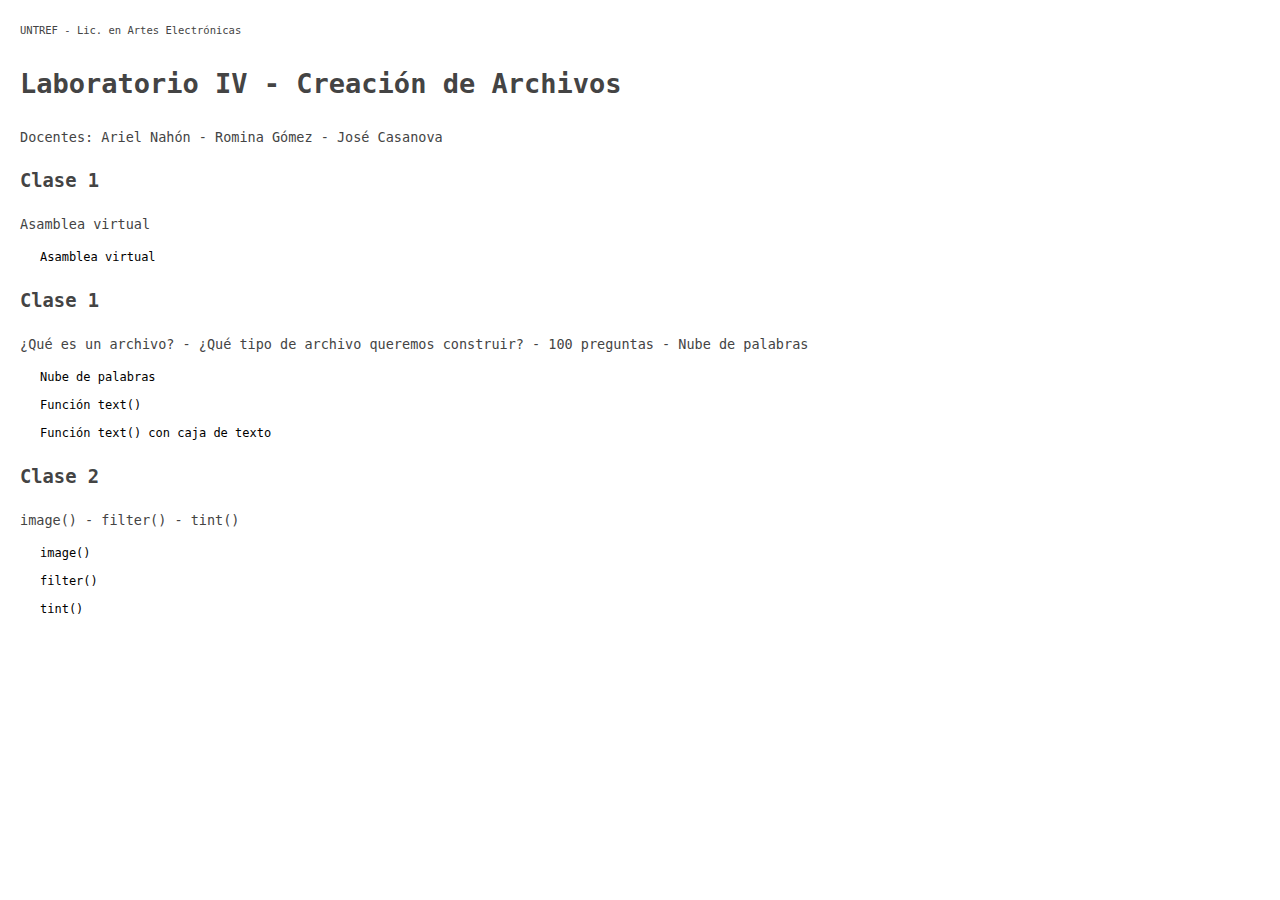
==== index.html @ 980a85ff "initial commit" ====
<!DOCTYPE html>
<html lang="">
  <head>
    <meta charset="utf-8">
    <meta name="viewport" content="width=device-width, initial-scale=1.0">
    <title>Laboratorio IV - Creación de Archivos</title>
    <link href="assets/styles/styles.css" rel="stylesheet" type="text/css"/>
  </head>
  <body>
    <section>
      <small>UNTREF - Lic. en Artes Electrónicas</small>
      <h1>Laboratorio IV - Creación de Archivos</h1>
      <p>Docentes: Ariel Nahón - Romina Gómez - José Casanova</p>
      <div>
        <h2>Clase 1</h2>
        <p>
          Asamblea virtual
        </p>
        <ul>
          <li><a target="_blank" href="01_asamblea_virtual/asamblea_virtual.html">Asamblea virtual</a></li>
        </ul>
      </div>

      <div>
        <h2>Clase 1</h2>
        <p>
          ¿Qué es un archivo? - ¿Qué tipo de archivo queremos construir? - 100 preguntas - Nube de palabras
        </p>
        <ul>
          <li><a target="_blank" href="02_preguntas/preguntas.html">Nube de palabras</a></li>
          <li><a target="_blank" href="02_preguntas/text.html">Función text()</a></li>
          <li><a target="_blank" href="02_preguntas/text_box.html">Función text() con caja de texto</a></li>
        </ul>
      </div>

      <div>
        <h2>Clase 2</h2>
        <p>
            image() - filter() - tint()
        </p>
        <ul>
          <li><a target="_blank" href="03_image/image.html">image()</a></li>
          <li><a target="_blank" href="03_image/filter.html">filter()</a></li>
          <li><a target="_blank" href="03_image/tint.html">tint()</a></li>
        </ul>
      </div>
    </section>
  </body>
</html>
---- assets/styles/styles.css ----
html, body {
    width: 100%;
    height: 100%;
    margin: 0;
    padding: 0;
}

section {
    padding: 20px;
    margin: 0 0;
    font-family: "monospace";
    font-size: 15px;
    color: #444;
  }
  
  h1 {
    font-size: 1.8em;
    margin: 30px 0;
    padding: 0;
  }
  
  h2 {
    font-size: 1.25em;
    margin: 25px 0;
    padding: 0;
  }
  
  a, a:active, a:link, a:visited {
    text-decoration: none;
    color: #000;
    font-size: 0.8em;
  }
  
  p {
    font-size: 0.9em;
    padding: 0;
    margin: 0;
  }
  
  ul {
    list-style: none;
    padding: 0 20px;
  }
  
  li {
    margin: 10px 0;
  }
  
  small {
    font-size: 0.7em;
  }
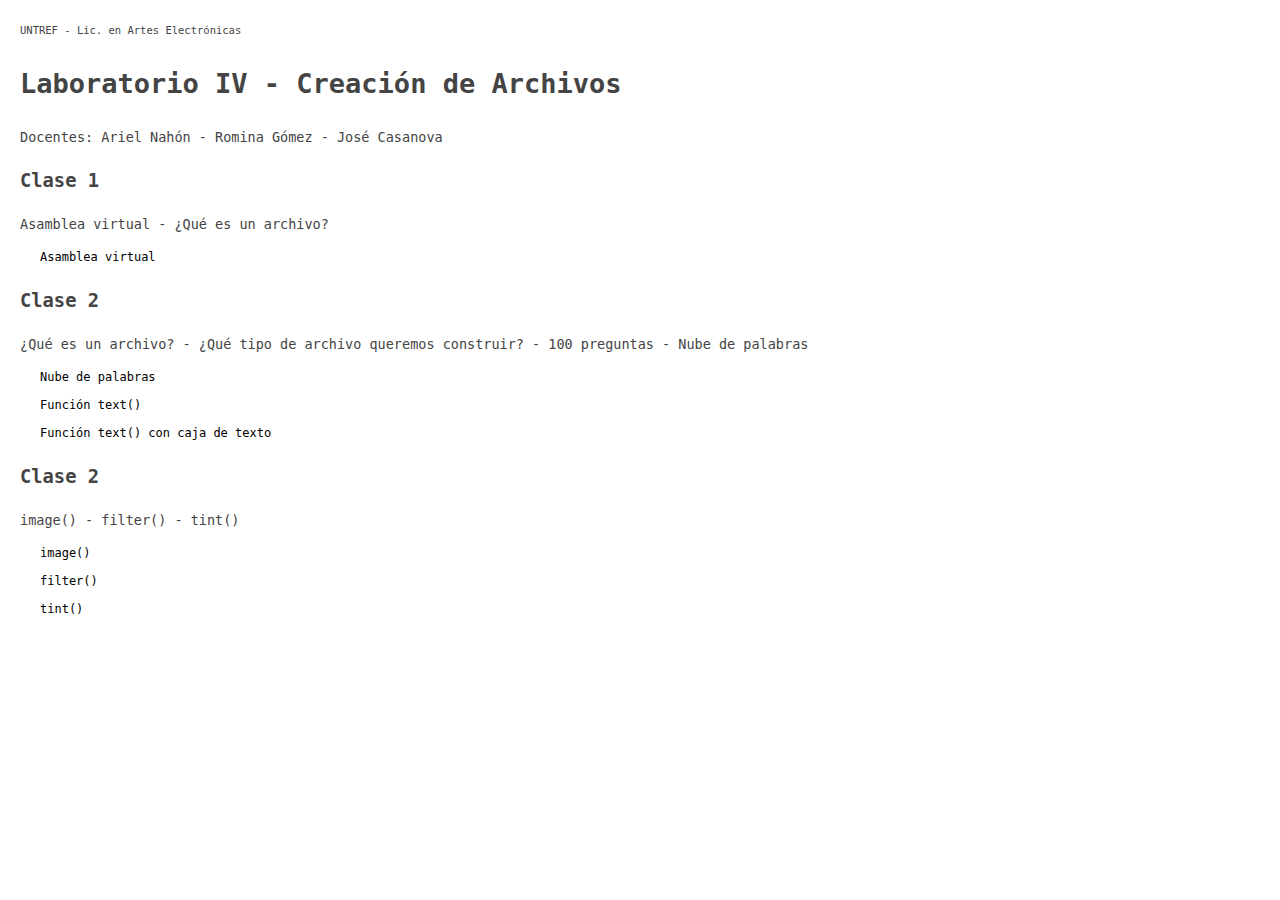
==== commit 12578d32: "refs fixes" ====
--- a/index.html
+++ b/index.html
@@ -14,7 +14,7 @@
       <div>
         <h2>Clase 1</h2>
         <p>
-          Asamblea virtual
+          Asamblea virtual - ¿Qué es un archivo?
         </p>
         <ul>
           <li><a target="_blank" href="01_asamblea_virtual/asamblea_virtual.html">Asamblea virtual</a></li>
@@ -22,7 +22,7 @@
       </div>
 
       <div>
-        <h2>Clase 1</h2>
+        <h2>Clase 2</h2>
         <p>
           ¿Qué es un archivo? - ¿Qué tipo de archivo queremos construir? - 100 preguntas - Nube de palabras
         </p>
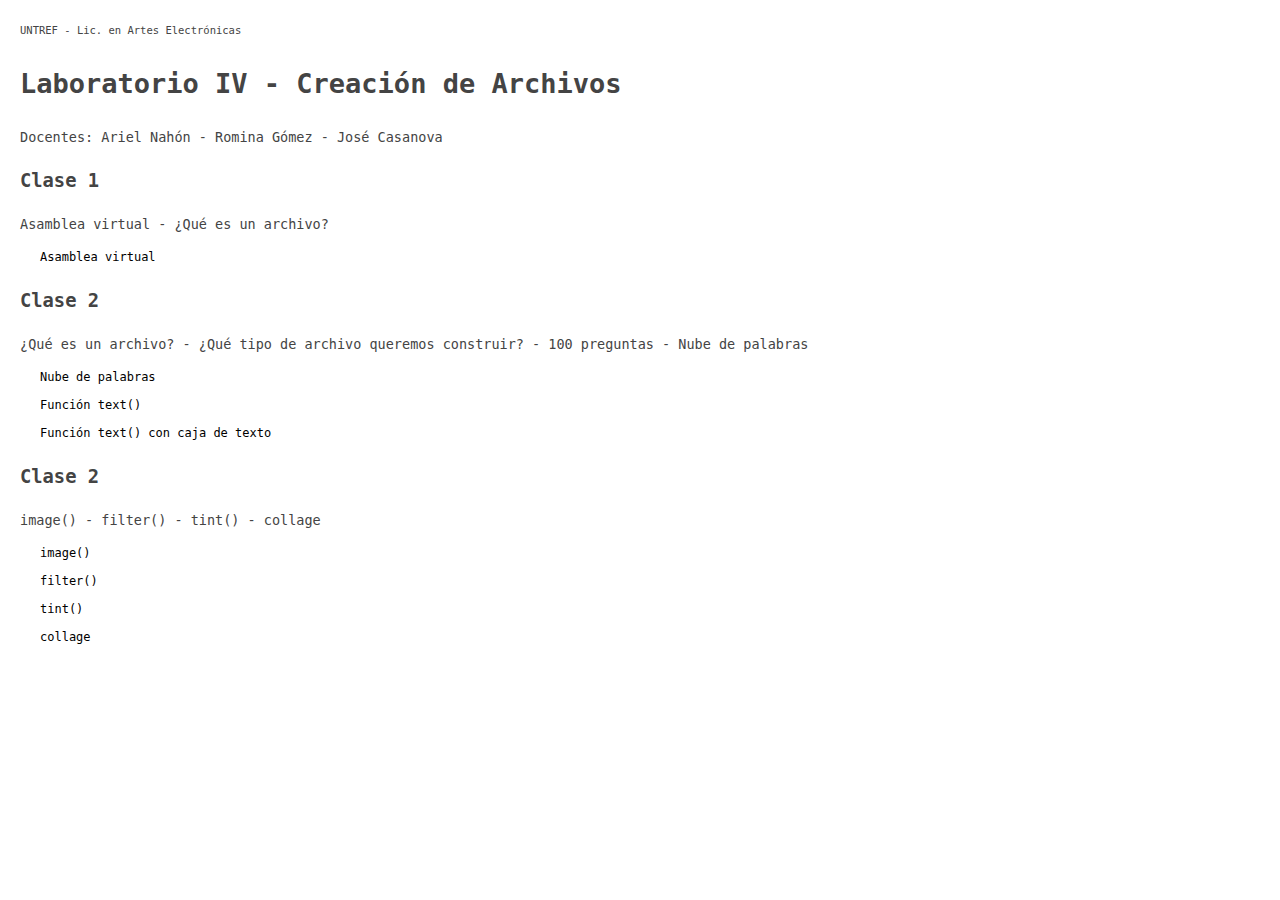
==== commit 55375ab2: "collage example" ====
--- a/index.html
+++ b/index.html
@@ -36,12 +36,13 @@
       <div>
         <h2>Clase 2</h2>
         <p>
-            image() - filter() - tint()
+            image() - filter() - tint() - collage
         </p>
         <ul>
           <li><a target="_blank" href="03_image/image.html">image()</a></li>
           <li><a target="_blank" href="03_image/filter.html">filter()</a></li>
           <li><a target="_blank" href="03_image/tint.html">tint()</a></li>
+          <li><a target="_blank" href="03_image/collage.html">collage</a></li>
         </ul>
       </div>
     </section>
